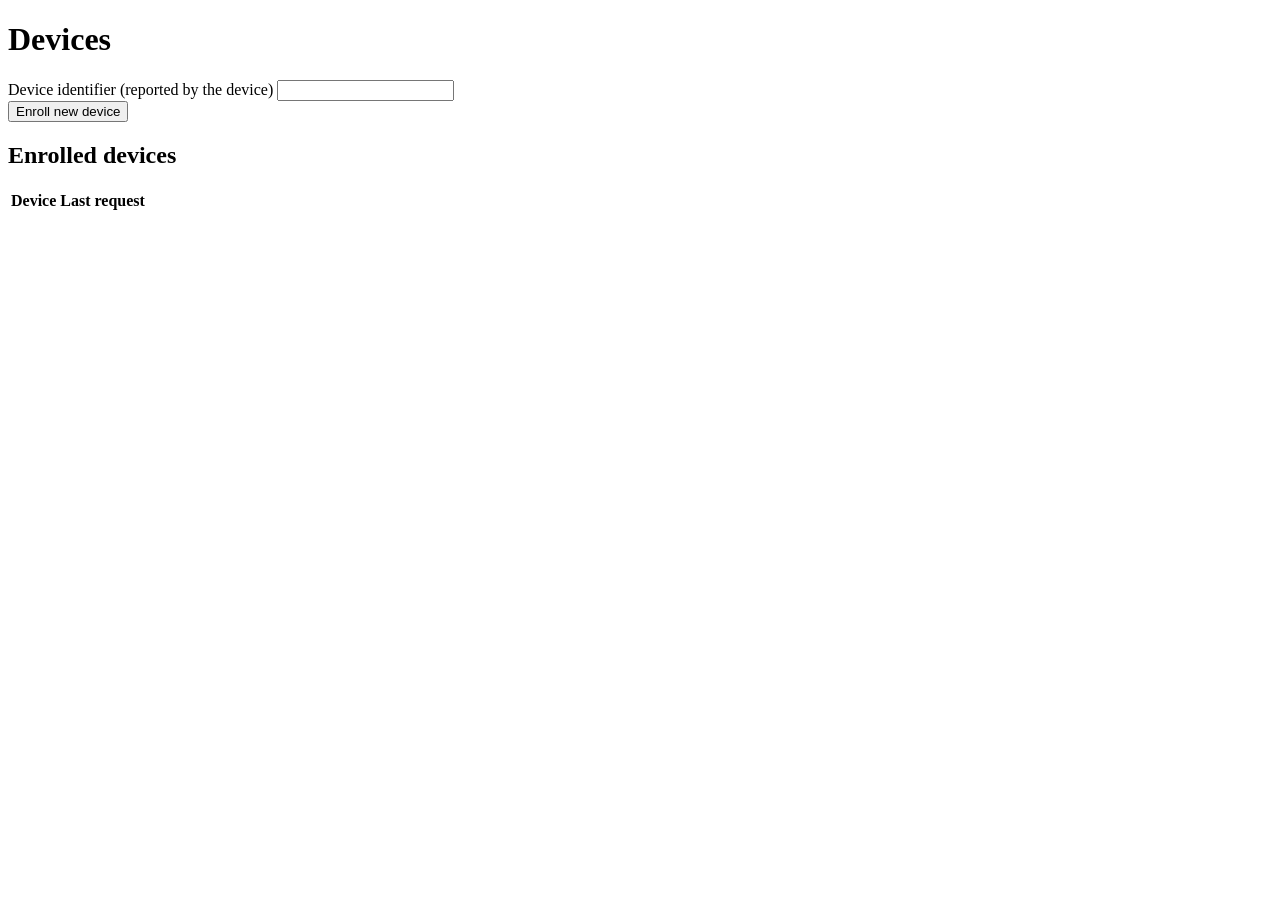
==== src/dashboard_info/static/index.html @ 0271dcbe "Rename the project to dashboard-info-api The scope has outgrown "MTA info": the API also serves the " ====
<!doctype html>
<html lang="en">
  <head>
    <meta charset="utf-8" />
    <meta name="viewport" content="width=device-width, initial-scale=1" />
    <title>Dashboard Info — Devices</title>
    <link rel="stylesheet" href="/static/css/style.css" />
  </head>
  <body>
    <div class="ui-page">
      <h1>Devices</h1>

      <form id="enroll-form" class="card">
        <div class="field-row">
          <div class="field">
            <label for="device-id">Device identifier (reported by the device)</label>
            <input type="text" id="device-id" required maxlength="200" autocomplete="off" />
          </div>
        </div>
        <div class="actions-row">
          <button type="submit">Enroll new device</button>
          <span id="enroll-status" class="status-text"></span>
        </div>
      </form>

      <h2>Enrolled devices</h2>
      <table class="devices">
        <thead>
          <tr>
            <th>Device</th>
            <th>Last request</th>
            <th></th>
            <th></th>
            <th></th>
          </tr>
        </thead>
        <tbody id="devices-body"></tbody>
      </table>
      <p id="no-devices" class="muted" hidden>No devices enrolled yet.</p>
    </div>
    <script type="module" src="/static/js/index.js"></script>
  </body>
</html>
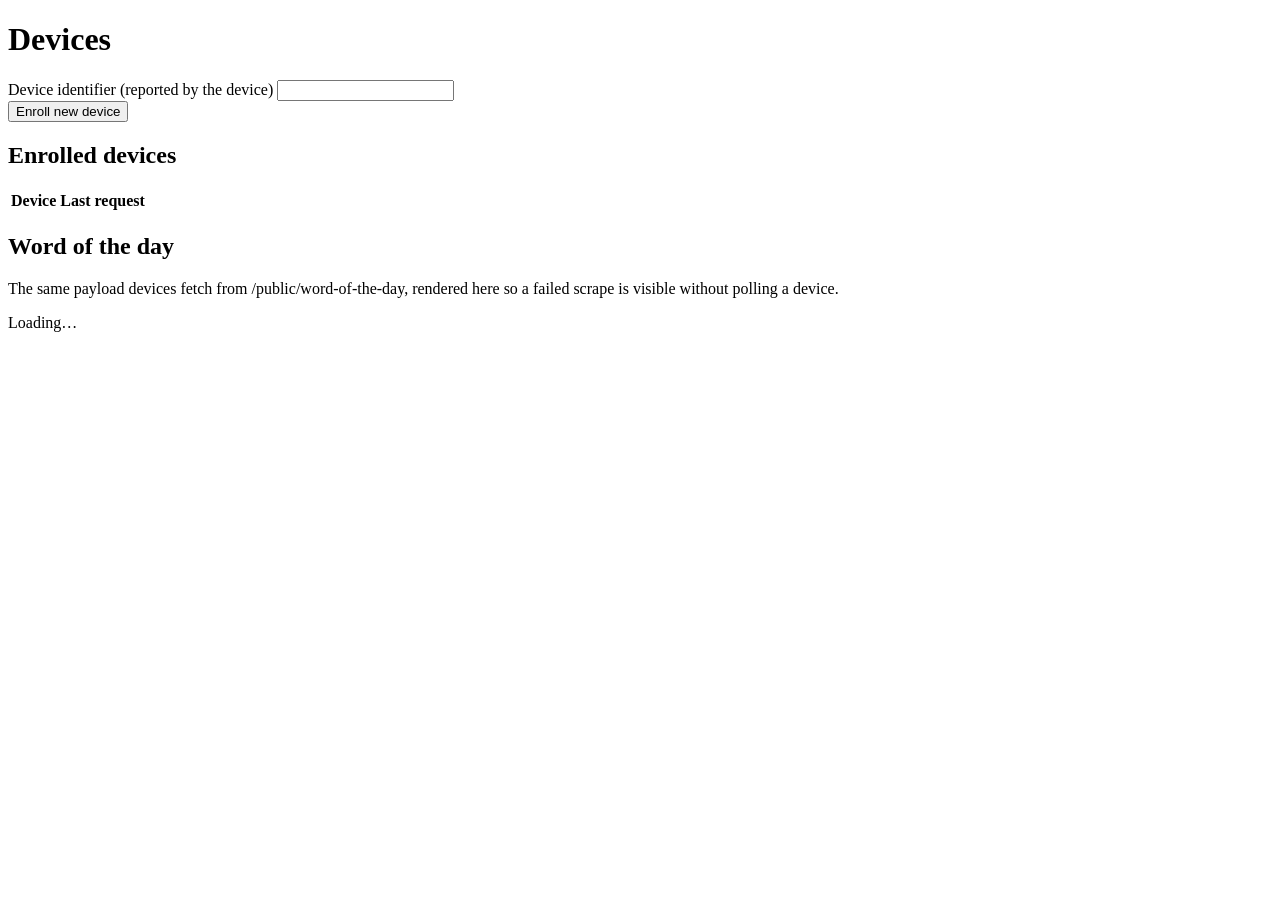
==== commit 7a9af188: "Show the word of the day on the devices page The word-of-the-day scrapers had no UI: a broken source" ====
--- a/src/dashboard_info/static/index.html
+++ b/src/dashboard_info/static/index.html
@@ -37,6 +37,16 @@
         <tbody id="devices-body"></tbody>
       </table>
       <p id="no-devices" class="muted" hidden>No devices enrolled yet.</p>
+
+      <h2>Word of the day</h2>
+      <p class="muted">
+        The same payload devices fetch from
+        <span class="mono">/public/word-of-the-day</span>, rendered here so a
+        failed scrape is visible without polling a device.
+      </p>
+      <div id="wotd" class="card wotd">
+        <p class="muted">Loading&hellip;</p>
+      </div>
     </div>
     <script type="module" src="/static/js/index.js"></script>
   </body>
